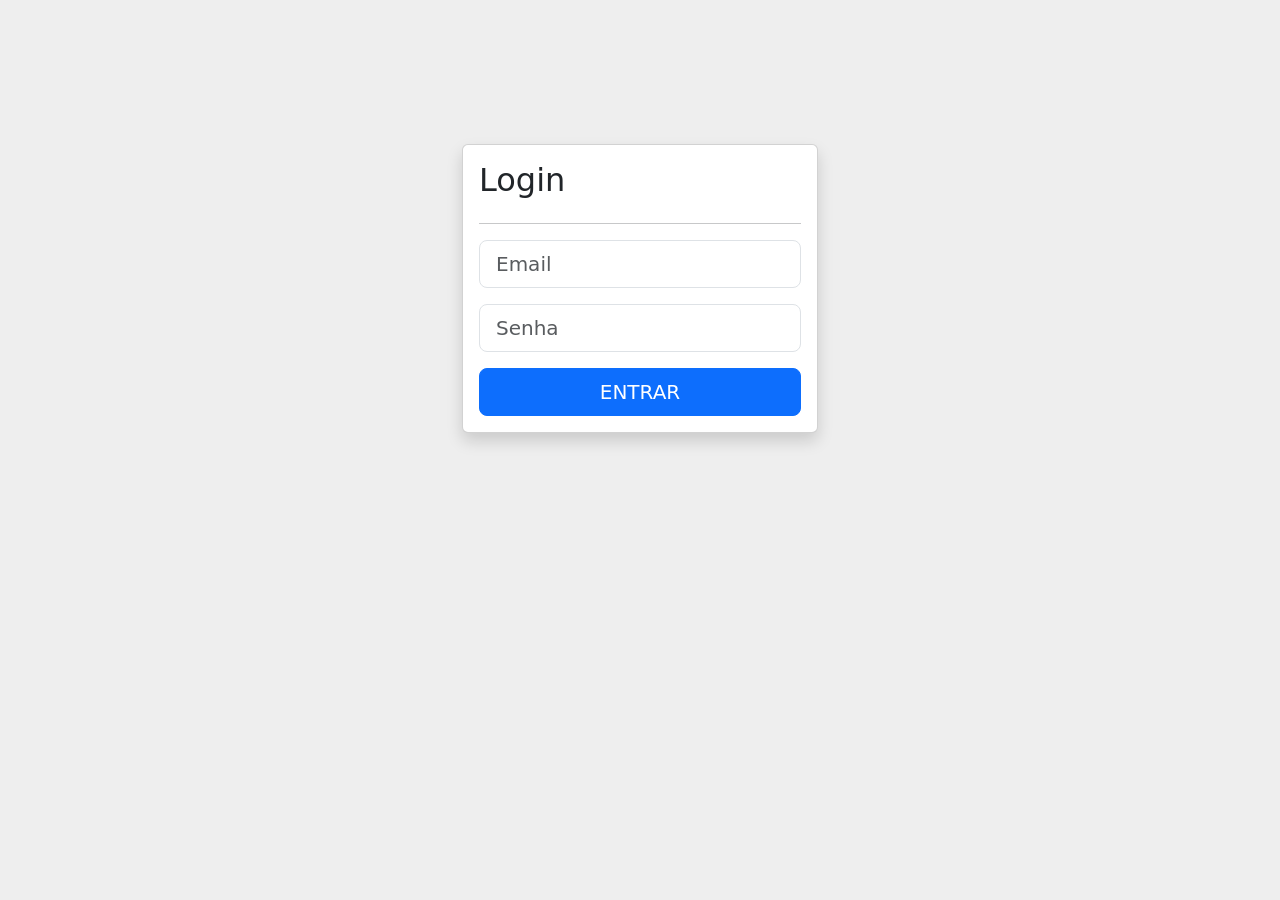
==== index.html @ 1170d0f9 "Projeto de produtos: HTML, CSS, JS e lista dinâmica de bebidas" ====
<!DOCTYPE html>
<html lang="en">
    <head>
        <meta charset="UTF-8">
        <meta http-equiv="X-UA-Compatible" content="IE=edge">
        <meta name="viewport" content="width=device-width, initial-scale=1.0">
        <title>Document</title>

        <link href="https://cdn.jsdelivr.net/npm/bootstrap@5.3.3/dist/css/bootstrap.min.css" rel="stylesheet" integrity="sha384-QWTKZyjpPEjISv5WaRU9OFeRpok6YctnYmDr5pNlyT2bRjXh0JMhjY6hW+ALEwIH" crossorigin="anonymous">
    
        <link href="https://fonts.googleapis.com/css2?family=Material+Icons"
        rel="stylesheet">

        <link rel="stylesheet" href="css/custom.css">
    </head>
    <body class="container">
   


<div class="row mt-5">
    <div class="col-4 offset-4 mt-5">
        <div class="card card-body mt-5 shadow">
            <h2>Login</h2>
            <hr> 

            <div id="erro_email" style="display: none;" class="alert alert-danger">
                Email invalido
            </div>

            <div id="erro_senha" style="display: none;" class="alert alert-danger">
                Senha invalida
            </div>

            <form action="dashboard.html">
                <input onkeyup="removerErroEmail()" id="email" class="form-control form-control-lg mb-3" placeholder="Email" type="email">

                <input onkeyup="removerErroSenha()" id="senha" class="form-control form-control-lg mb-3" placeholder="Senha" type="password">
            
                <button onclick="enviar(this)" class="btn btn-primary btn-lg w-100">ENTRAR</button>
            </form>
        </div>
    </div>
</div>
<script src="https://cdn.jsdelivr.net/npm/bootstrap@5.3.3/dist/js/bootstrap.bundle.min.js" integrity="sha384-YvpcrYf0tY3lHB60NNkmXc5s9fDVZLESaAA55NDzOxhy9GkcIdslK1eN7N6jIeHz" crossorigin="anonymous"></script>


<script>
    const INPUT_EMAIL = document.getElementById('email');
    const INPUT_SENHA = document.getElementById('senha');

    function removerErroEmail(){
        INPUT_EMAIL.style.border = '1px solid #dee2e6';
        document.getElementById('erro_email').style.display = 'none';
    }

    function removerErroSenha(){
        INPUT_SENHA.style.border = '1px solid #dee2e6';
        document.getElementById('erro_senha').style.display = 'none';
    }


    function enviar() {
        // impede o formulario de ser enviado
        event.preventDefault();
                
        if (INPUT_EMAIL.value === '') {
            INPUT_EMAIL.style.border = '1px solid red';
            document.getElementById('erro_email').style.display = 'block';
        }

        if (INPUT_SENHA.value === '') {
            INPUT_SENHA.style.border = '1px solid red';
            document.getElementById('erro_senha').style.display = 'block';
        }

        if (
            INPUT_EMAIL.value !== '' && 
            INPUT_SENHA.value !== ''
        ) {
            location.href = 'dashboard.html';
        }
    } //fim da função

</script>


</body>
</html>
---- css/custom.css ----
body {
    background-color: #EEE;
}

.material-icons {
    vertical-align: sub;
}
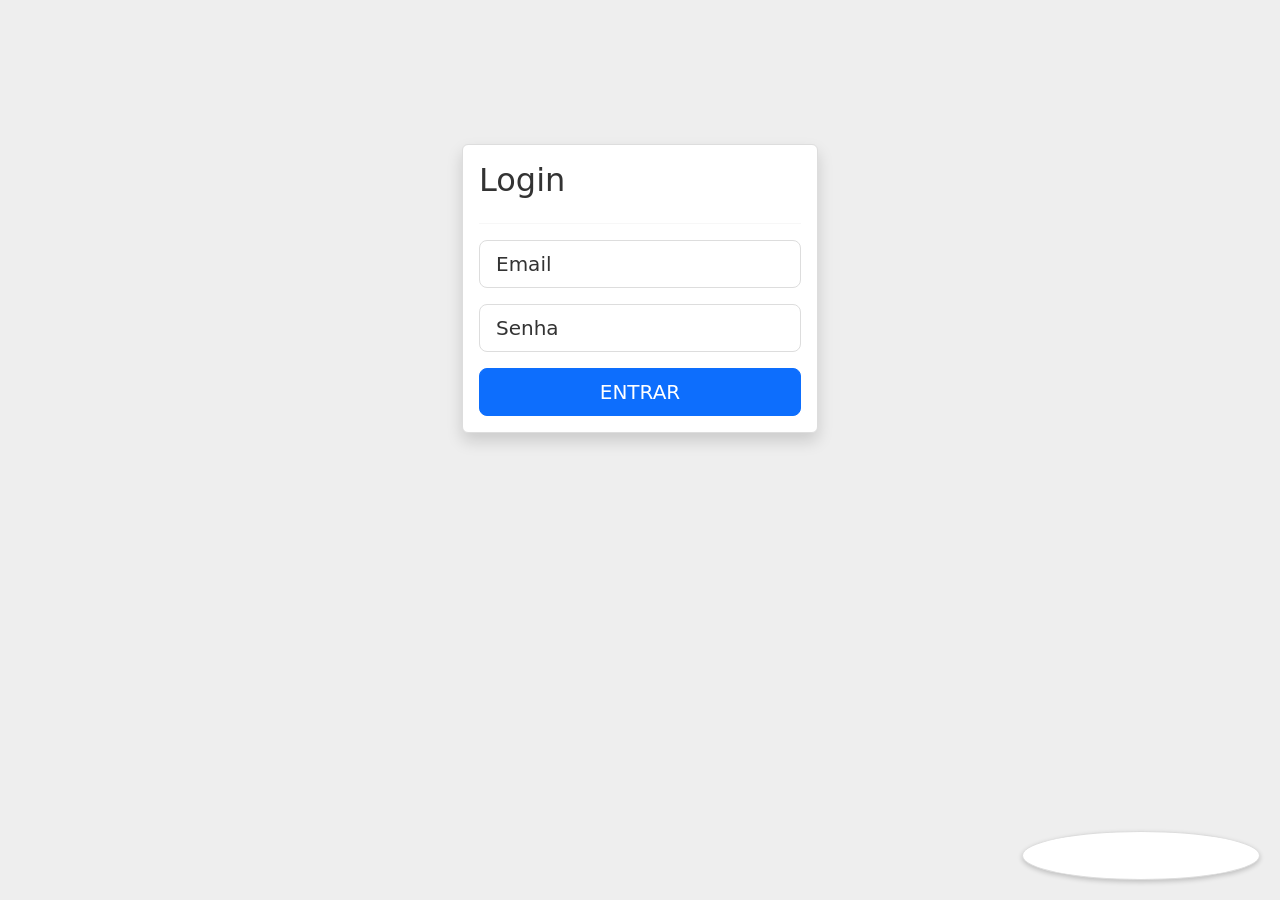
==== commit 3efe3ac7: "Primeiro commit: Adicionando arquivos do projeto" ====
--- a/index.html
+++ b/index.html
@@ -1,5 +1,5 @@
 <!DOCTYPE html>
-<html lang="en">
+<html lang="en" data-theme="light">
     <head>
         <meta charset="UTF-8">
         <meta http-equiv="X-UA-Compatible" content="IE=edge">
@@ -41,6 +41,10 @@
         </div>
     </div>
 </div>
+<button class="theme-toggle" onclick="toggleTheme()">
+    <span class="material-icons">dark_mode</span>
+</button>
+
 <script src="https://cdn.jsdelivr.net/npm/bootstrap@5.3.3/dist/js/bootstrap.bundle.min.js" integrity="sha384-YvpcrYf0tY3lHB60NNkmXc5s9fDVZLESaAA55NDzOxhy9GkcIdslK1eN7N6jIeHz" crossorigin="anonymous"></script>
 
 
@@ -81,6 +85,27 @@
         }
     } //fim da função
 
+    // Função para alternar o tema
+    function toggleTheme() {
+        const html = document.documentElement;
+        const currentTheme = html.getAttribute('data-theme');
+        const newTheme = currentTheme === 'light' ? 'dark' : 'light';
+        html.setAttribute('data-theme', newTheme);
+        localStorage.setItem('theme', newTheme);
+        
+        // Atualiza o ícone
+        const icon = document.querySelector('.theme-toggle .material-icons');
+        icon.textContent = newTheme === 'light' ? 'dark_mode' : 'light_mode';
+    }
+
+    // Verifica o tema salvo ao carregar a página
+    document.addEventListener('DOMContentLoaded', () => {
+        const savedTheme = localStorage.getItem('theme') || 'light';
+        document.documentElement.setAttribute('data-theme', savedTheme);
+        const icon = document.querySelector('.theme-toggle .material-icons');
+        icon.textContent = savedTheme === 'light' ? 'dark_mode' : 'light_mode';
+    });
+
 </script>
 
 
--- a/css/custom.css
+++ b/css/custom.css
@@ -1,7 +1,162 @@
+:root {
+    --background-color: #EEE;
+    --text-color: #333;
+    --card-background: #FFF;
+    --border-color: #DDD;
+    --hover-color: #F5F5F5;
+}
+
+[data-theme="dark"] {
+    --background-color: #1a1a1a;
+    --text-color: #FFF;
+    --card-background: #2d2d2d;
+    --border-color: #404040;
+    --hover-color: #3d3d3d;
+}
+
 body {
-    background-color: #EEE;
+    background-color: var(--background-color);
+    color: var(--text-color);
+    transition: background-color 0.3s ease, color 0.3s ease;
+}
+
+.card, .table, .modal-content {
+    background-color: var(--card-background);
+    border-color: var(--border-color);
+}
+
+.table td, .table th {
+    color: var(--text-color);
+}
+
+.btn-light {
+    background-color: var(--card-background);
+    border-color: var(--border-color);
+    color: var(--text-color);
+}
+
+.btn-light:hover {
+    background-color: var(--hover-color);
 }
 
 .material-icons {
     vertical-align: sub;
+}
+
+/* Estilo para o botão de alternar tema */
+.theme-toggle {
+    position: fixed;
+    bottom: 20px;
+    right: 20px;
+    z-index: 1000;
+    padding: 10px;
+    border-radius: 50%;
+    background-color: var(--card-background);
+    border: 1px solid var(--border-color);
+    cursor: pointer;
+    box-shadow: 0 2px 5px rgba(0,0,0,0.2);
+}
+
+.theme-toggle:hover {
+    background-color: var(--hover-color);
+}
+
+/* Estilos adicionais para o dark mode */
+
+/* Navbar / Cabeçalho */
+.row.align-items-center {
+    background-color: var(--background-color);
+}
+
+.row.align-items-center .btn-outline-dark {
+    color: var(--text-color);
+    border-color: var(--border-color);
+}
+
+.row.align-items-center .btn-outline-dark:hover {
+    background-color: var(--hover-color);
+    color: var(--text-color);
+}
+
+/* Campo de busca */
+.form-control {
+    background-color: var(--card-background);
+    color: var(--text-color);
+    border-color: var(--border-color);
+}
+
+.form-control::placeholder {
+    color: var(--text-color);
+}
+
+/* Tabela */
+.table-dark {
+    --bs-table-bg: var(--card-background);
+    --bs-table-color: var(--text-color);
+    background-color: var(--card-background);
+    color: var(--text-color);
+    border-color: var(--border-color);
+}
+
+.table-striped > tbody > tr:nth-of-type(odd) > * {
+    background-color: var(--background-color);
+    color: var(--text-color);
+}
+
+.table-striped > tbody > tr:nth-of-type(even) > * {
+    background-color: var(--card-background);
+    color: var(--text-color);
+}
+
+.table-hover > tbody > tr:hover > * {
+    background-color: var(--hover-color);
+}
+
+/* Linhas de divisão */
+hr {
+    border-color: var(--border-color);
+}
+
+/* Offcanvas (Menu lateral de cadastro) */
+.offcanvas {
+    background-color: var(--card-background);
+    color: var(--text-color);
+}
+
+.offcanvas-header {
+    border-bottom-color: var(--border-color);
+}
+
+.offcanvas-title {
+    color: var(--text-color);
+}
+
+/* Botão de fechar do offcanvas */
+.btn-close {
+    filter: invert(var(--filter-invert-value, 0));
+}
+
+[data-theme="dark"] .btn-close {
+    filter: invert(1);
+}
+
+/* Estilos para labels e inputs dentro do offcanvas */
+.offcanvas-body label {
+    color: var(--text-color);
+}
+
+.offcanvas-body .form-control,
+.offcanvas-body .form-select {
+    background-color: var(--background-color);
+    color: var(--text-color);
+    border-color: var(--border-color);
+}
+
+.offcanvas-body .form-control::placeholder {
+    color: var(--text-color);
+}
+
+.offcanvas-body .form-select option {
+    background-color: var(--card-background);
+    color: var(--text-color);
 }
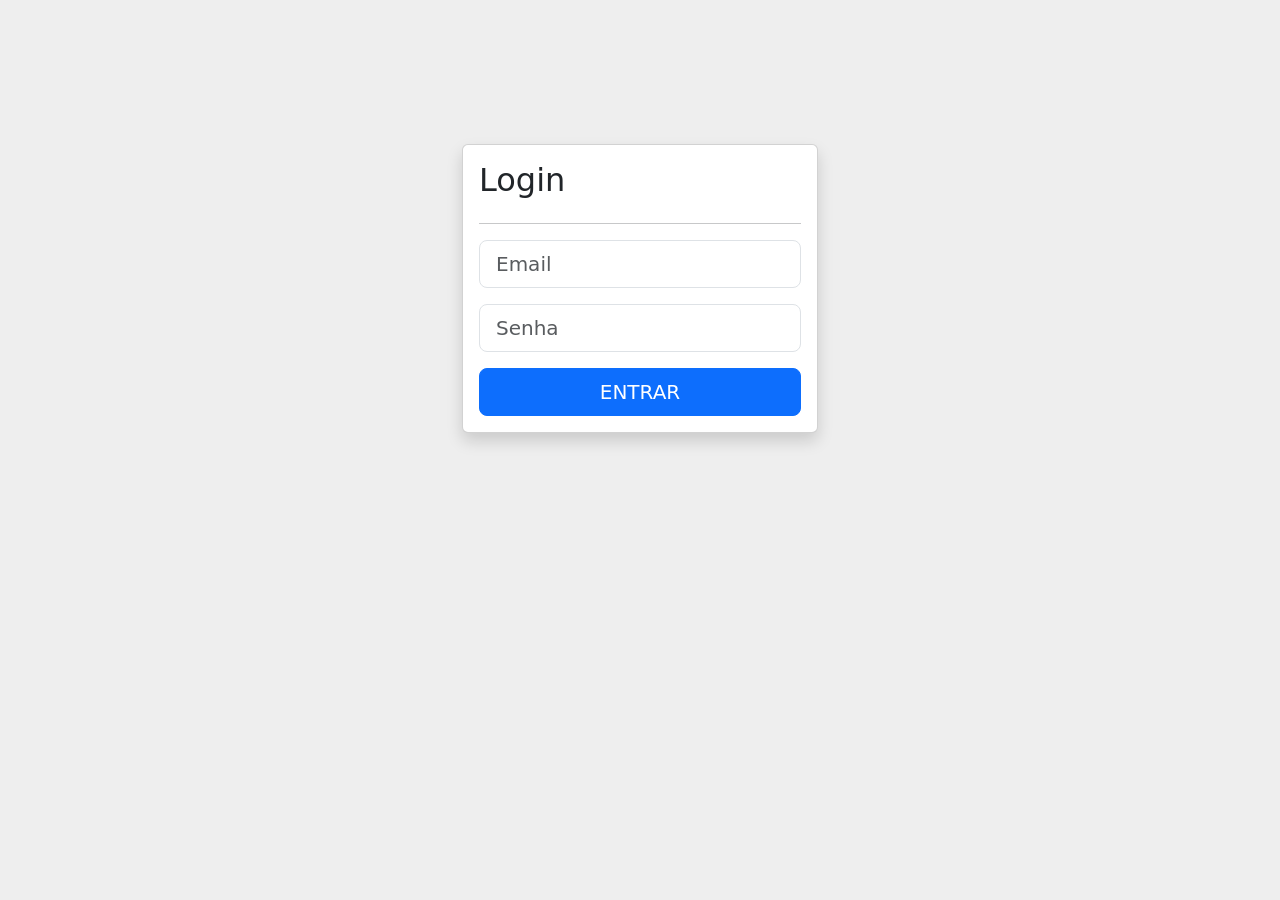
==== commit 62e115c7: "feat: tabela de produtos dinâmica via fetch e JSON local" ====
--- a/index.html
+++ b/index.html
@@ -1,5 +1,5 @@
 <!DOCTYPE html>
-<html lang="en" data-theme="light">
+<html lang="en">
     <head>
         <meta charset="UTF-8">
         <meta http-equiv="X-UA-Compatible" content="IE=edge">
@@ -41,10 +41,6 @@
         </div>
     </div>
 </div>
-<button class="theme-toggle" onclick="toggleTheme()">
-    <span class="material-icons">dark_mode</span>
-</button>
-
 <script src="https://cdn.jsdelivr.net/npm/bootstrap@5.3.3/dist/js/bootstrap.bundle.min.js" integrity="sha384-YvpcrYf0tY3lHB60NNkmXc5s9fDVZLESaAA55NDzOxhy9GkcIdslK1eN7N6jIeHz" crossorigin="anonymous"></script>
 
 
@@ -85,27 +81,6 @@
         }
     } //fim da função
 
-    // Função para alternar o tema
-    function toggleTheme() {
-        const html = document.documentElement;
-        const currentTheme = html.getAttribute('data-theme');
-        const newTheme = currentTheme === 'light' ? 'dark' : 'light';
-        html.setAttribute('data-theme', newTheme);
-        localStorage.setItem('theme', newTheme);
-        
-        // Atualiza o ícone
-        const icon = document.querySelector('.theme-toggle .material-icons');
-        icon.textContent = newTheme === 'light' ? 'dark_mode' : 'light_mode';
-    }
-
-    // Verifica o tema salvo ao carregar a página
-    document.addEventListener('DOMContentLoaded', () => {
-        const savedTheme = localStorage.getItem('theme') || 'light';
-        document.documentElement.setAttribute('data-theme', savedTheme);
-        const icon = document.querySelector('.theme-toggle .material-icons');
-        icon.textContent = savedTheme === 'light' ? 'dark_mode' : 'light_mode';
-    });
-
 </script>
 
 
--- a/css/custom.css
+++ b/css/custom.css
@@ -1,162 +1,7 @@
-:root {
-    --background-color: #EEE;
-    --text-color: #333;
-    --card-background: #FFF;
-    --border-color: #DDD;
-    --hover-color: #F5F5F5;
-}
-
-[data-theme="dark"] {
-    --background-color: #1a1a1a;
-    --text-color: #FFF;
-    --card-background: #2d2d2d;
-    --border-color: #404040;
-    --hover-color: #3d3d3d;
-}
-
 body {
-    background-color: var(--background-color);
-    color: var(--text-color);
-    transition: background-color 0.3s ease, color 0.3s ease;
-}
-
-.card, .table, .modal-content {
-    background-color: var(--card-background);
-    border-color: var(--border-color);
-}
-
-.table td, .table th {
-    color: var(--text-color);
-}
-
-.btn-light {
-    background-color: var(--card-background);
-    border-color: var(--border-color);
-    color: var(--text-color);
-}
-
-.btn-light:hover {
-    background-color: var(--hover-color);
+    background-color: #EEE;
 }
 
 .material-icons {
     vertical-align: sub;
-}
-
-/* Estilo para o botão de alternar tema */
-.theme-toggle {
-    position: fixed;
-    bottom: 20px;
-    right: 20px;
-    z-index: 1000;
-    padding: 10px;
-    border-radius: 50%;
-    background-color: var(--card-background);
-    border: 1px solid var(--border-color);
-    cursor: pointer;
-    box-shadow: 0 2px 5px rgba(0,0,0,0.2);
-}
-
-.theme-toggle:hover {
-    background-color: var(--hover-color);
-}
-
-/* Estilos adicionais para o dark mode */
-
-/* Navbar / Cabeçalho */
-.row.align-items-center {
-    background-color: var(--background-color);
-}
-
-.row.align-items-center .btn-outline-dark {
-    color: var(--text-color);
-    border-color: var(--border-color);
-}
-
-.row.align-items-center .btn-outline-dark:hover {
-    background-color: var(--hover-color);
-    color: var(--text-color);
-}
-
-/* Campo de busca */
-.form-control {
-    background-color: var(--card-background);
-    color: var(--text-color);
-    border-color: var(--border-color);
-}
-
-.form-control::placeholder {
-    color: var(--text-color);
-}
-
-/* Tabela */
-.table-dark {
-    --bs-table-bg: var(--card-background);
-    --bs-table-color: var(--text-color);
-    background-color: var(--card-background);
-    color: var(--text-color);
-    border-color: var(--border-color);
-}
-
-.table-striped > tbody > tr:nth-of-type(odd) > * {
-    background-color: var(--background-color);
-    color: var(--text-color);
-}
-
-.table-striped > tbody > tr:nth-of-type(even) > * {
-    background-color: var(--card-background);
-    color: var(--text-color);
-}
-
-.table-hover > tbody > tr:hover > * {
-    background-color: var(--hover-color);
-}
-
-/* Linhas de divisão */
-hr {
-    border-color: var(--border-color);
-}
-
-/* Offcanvas (Menu lateral de cadastro) */
-.offcanvas {
-    background-color: var(--card-background);
-    color: var(--text-color);
-}
-
-.offcanvas-header {
-    border-bottom-color: var(--border-color);
-}
-
-.offcanvas-title {
-    color: var(--text-color);
-}
-
-/* Botão de fechar do offcanvas */
-.btn-close {
-    filter: invert(var(--filter-invert-value, 0));
-}
-
-[data-theme="dark"] .btn-close {
-    filter: invert(1);
-}
-
-/* Estilos para labels e inputs dentro do offcanvas */
-.offcanvas-body label {
-    color: var(--text-color);
-}
-
-.offcanvas-body .form-control,
-.offcanvas-body .form-select {
-    background-color: var(--background-color);
-    color: var(--text-color);
-    border-color: var(--border-color);
-}
-
-.offcanvas-body .form-control::placeholder {
-    color: var(--text-color);
-}
-
-.offcanvas-body .form-select option {
-    background-color: var(--card-background);
-    color: var(--text-color);
 }
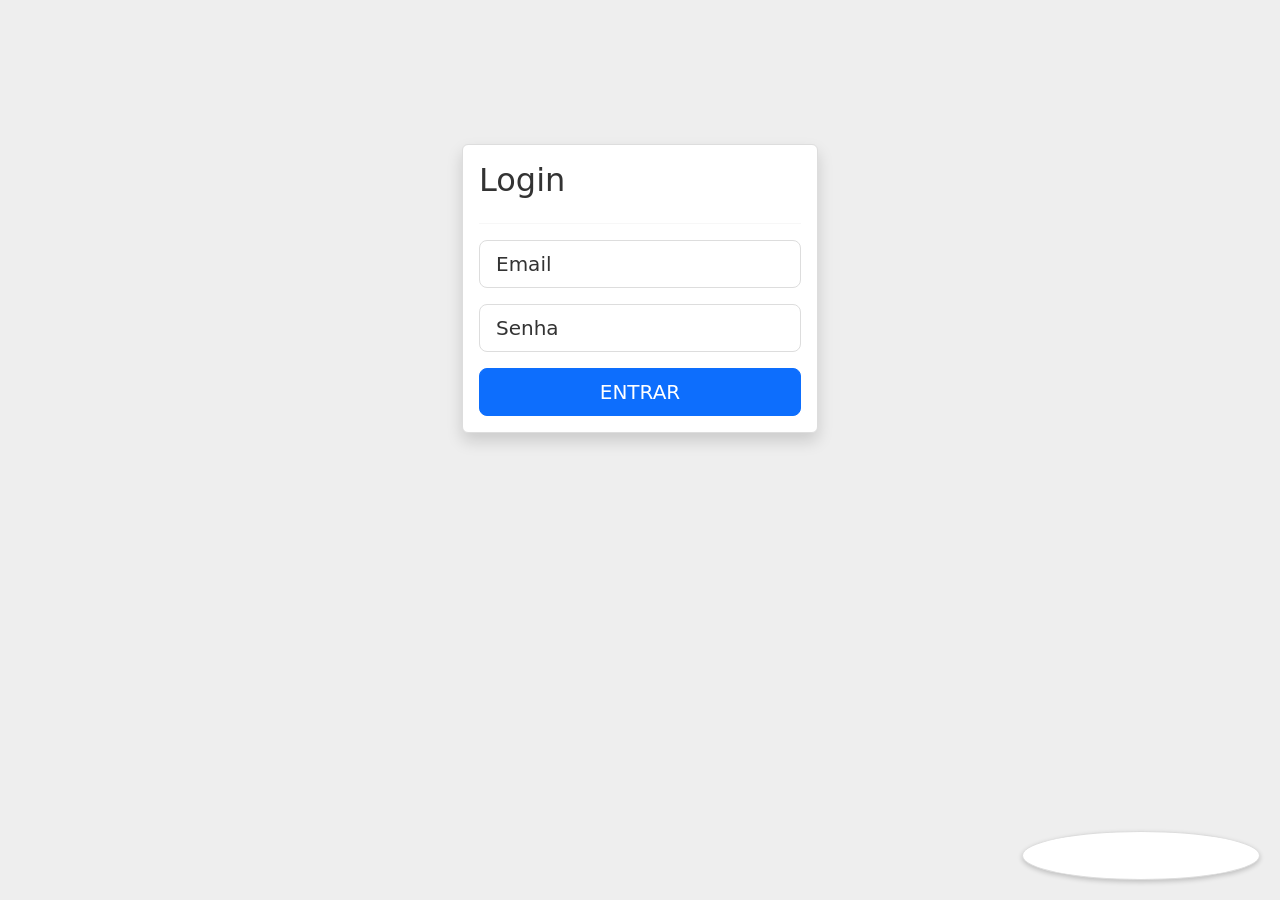
==== commit 200507b4: "fix: resolvendo conflitos em todos os arquivos" ====
--- a/index.html
+++ b/index.html
@@ -1,5 +1,5 @@
 <!DOCTYPE html>
-<html lang="en">
+<html lang="en" data-theme="light">
     <head>
         <meta charset="UTF-8">
         <meta http-equiv="X-UA-Compatible" content="IE=edge">
@@ -41,6 +41,10 @@
         </div>
     </div>
 </div>
+<button class="theme-toggle" onclick="toggleTheme()">
+    <span class="material-icons">dark_mode</span>
+</button>
+
 <script src="https://cdn.jsdelivr.net/npm/bootstrap@5.3.3/dist/js/bootstrap.bundle.min.js" integrity="sha384-YvpcrYf0tY3lHB60NNkmXc5s9fDVZLESaAA55NDzOxhy9GkcIdslK1eN7N6jIeHz" crossorigin="anonymous"></script>
 
 
@@ -81,6 +85,27 @@
         }
     } //fim da função
 
+    // Função para alternar o tema
+    function toggleTheme() {
+        const html = document.documentElement;
+        const currentTheme = html.getAttribute('data-theme');
+        const newTheme = currentTheme === 'light' ? 'dark' : 'light';
+        html.setAttribute('data-theme', newTheme);
+        localStorage.setItem('theme', newTheme);
+        
+        // Atualiza o ícone
+        const icon = document.querySelector('.theme-toggle .material-icons');
+        icon.textContent = newTheme === 'light' ? 'dark_mode' : 'light_mode';
+    }
+
+    // Verifica o tema salvo ao carregar a página
+    document.addEventListener('DOMContentLoaded', () => {
+        const savedTheme = localStorage.getItem('theme') || 'light';
+        document.documentElement.setAttribute('data-theme', savedTheme);
+        const icon = document.querySelector('.theme-toggle .material-icons');
+        icon.textContent = savedTheme === 'light' ? 'dark_mode' : 'light_mode';
+    });
+
 </script>
 
 
--- a/css/custom.css
+++ b/css/custom.css
@@ -1,7 +1,162 @@
+:root {
+    --background-color: #EEE;
+    --text-color: #333;
+    --card-background: #FFF;
+    --border-color: #DDD;
+    --hover-color: #F5F5F5;
+}
+
+[data-theme="dark"] {
+    --background-color: #1a1a1a;
+    --text-color: #FFF;
+    --card-background: #2d2d2d;
+    --border-color: #404040;
+    --hover-color: #3d3d3d;
+}
+
 body {
-    background-color: #EEE;
+    background-color: var(--background-color);
+    color: var(--text-color);
+    transition: background-color 0.3s ease, color 0.3s ease;
+}
+
+.card, .table, .modal-content {
+    background-color: var(--card-background);
+    border-color: var(--border-color);
+}
+
+.table td, .table th {
+    color: var(--text-color);
+}
+
+.btn-light {
+    background-color: var(--card-background);
+    border-color: var(--border-color);
+    color: var(--text-color);
+}
+
+.btn-light:hover {
+    background-color: var(--hover-color);
 }
 
 .material-icons {
     vertical-align: sub;
+}
+
+/* Estilo para o botão de alternar tema */
+.theme-toggle {
+    position: fixed;
+    bottom: 20px;
+    right: 20px;
+    z-index: 1000;
+    padding: 10px;
+    border-radius: 50%;
+    background-color: var(--card-background);
+    border: 1px solid var(--border-color);
+    cursor: pointer;
+    box-shadow: 0 2px 5px rgba(0,0,0,0.2);
+}
+
+.theme-toggle:hover {
+    background-color: var(--hover-color);
+}
+
+/* Estilos adicionais para o dark mode */
+
+/* Navbar / Cabeçalho */
+.row.align-items-center {
+    background-color: var(--background-color);
+}
+
+.row.align-items-center .btn-outline-dark {
+    color: var(--text-color);
+    border-color: var(--border-color);
+}
+
+.row.align-items-center .btn-outline-dark:hover {
+    background-color: var(--hover-color);
+    color: var(--text-color);
+}
+
+/* Campo de busca */
+.form-control {
+    background-color: var(--card-background);
+    color: var(--text-color);
+    border-color: var(--border-color);
+}
+
+.form-control::placeholder {
+    color: var(--text-color);
+}
+
+/* Tabela */
+.table-dark {
+    --bs-table-bg: var(--card-background);
+    --bs-table-color: var(--text-color);
+    background-color: var(--card-background);
+    color: var(--text-color);
+    border-color: var(--border-color);
+}
+
+.table-striped > tbody > tr:nth-of-type(odd) > * {
+    background-color: var(--background-color);
+    color: var(--text-color);
+}
+
+.table-striped > tbody > tr:nth-of-type(even) > * {
+    background-color: var(--card-background);
+    color: var(--text-color);
+}
+
+.table-hover > tbody > tr:hover > * {
+    background-color: var(--hover-color);
+}
+
+/* Linhas de divisão */
+hr {
+    border-color: var(--border-color);
+}
+
+/* Offcanvas (Menu lateral de cadastro) */
+.offcanvas {
+    background-color: var(--card-background);
+    color: var(--text-color);
+}
+
+.offcanvas-header {
+    border-bottom-color: var(--border-color);
+}
+
+.offcanvas-title {
+    color: var(--text-color);
+}
+
+/* Botão de fechar do offcanvas */
+.btn-close {
+    filter: invert(var(--filter-invert-value, 0));
+}
+
+[data-theme="dark"] .btn-close {
+    filter: invert(1);
+}
+
+/* Estilos para labels e inputs dentro do offcanvas */
+.offcanvas-body label {
+    color: var(--text-color);
+}
+
+.offcanvas-body .form-control,
+.offcanvas-body .form-select {
+    background-color: var(--background-color);
+    color: var(--text-color);
+    border-color: var(--border-color);
+}
+
+.offcanvas-body .form-control::placeholder {
+    color: var(--text-color);
+}
+
+.offcanvas-body .form-select option {
+    background-color: var(--card-background);
+    color: var(--text-color);
 }
